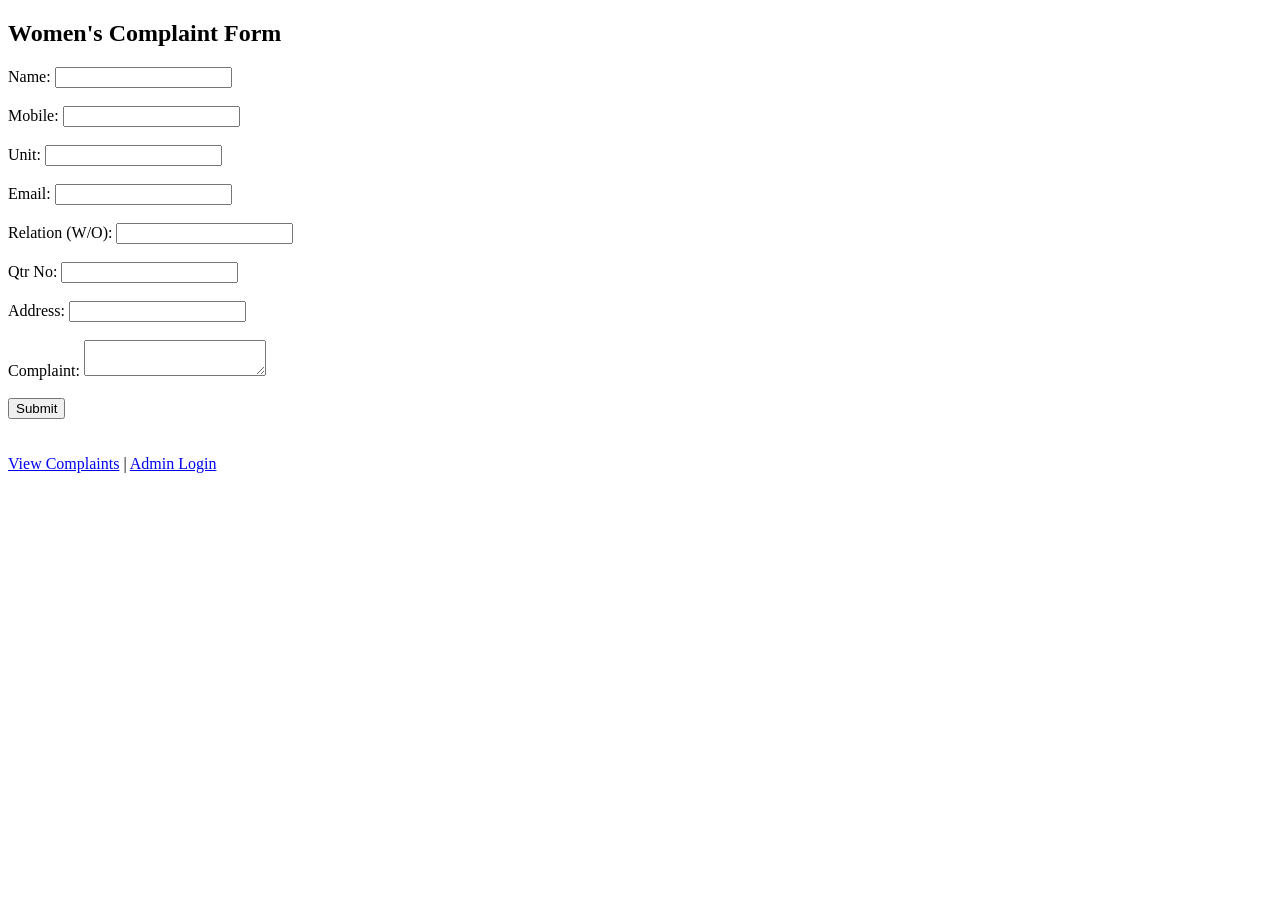
==== templates/index.html @ de124d99 "first commit" ====
<!DOCTYPE html>
<html>
<head>
    <title>Complaint Form</title>
</head>
<body>

<h2>Women's Complaint Form</h2>

<form action="/submit" method="POST">

    Name: <input type="text" name="name" required><br><br>

    Mobile: <input type="text" name="mobile" required><br><br>

    Unit: <input type="text" name="unit" required><br><br>

    Email: <input type="email" name="email" required><br><br>

    Relation (W/O): <input type="text" name="relation" required><br><br>

    Qtr No: <input type="text" name="qtr" required><br><br>

    Address: <input type="text" name="address" required><br><br>

    Complaint: <textarea name="complaint" required></textarea><br><br>

    <input type="submit" value="Submit">

</form>

<br><br>
<a href="/view">View Complaints</a> |
<a href="/admin">Admin Login</a>

</body>
</html>
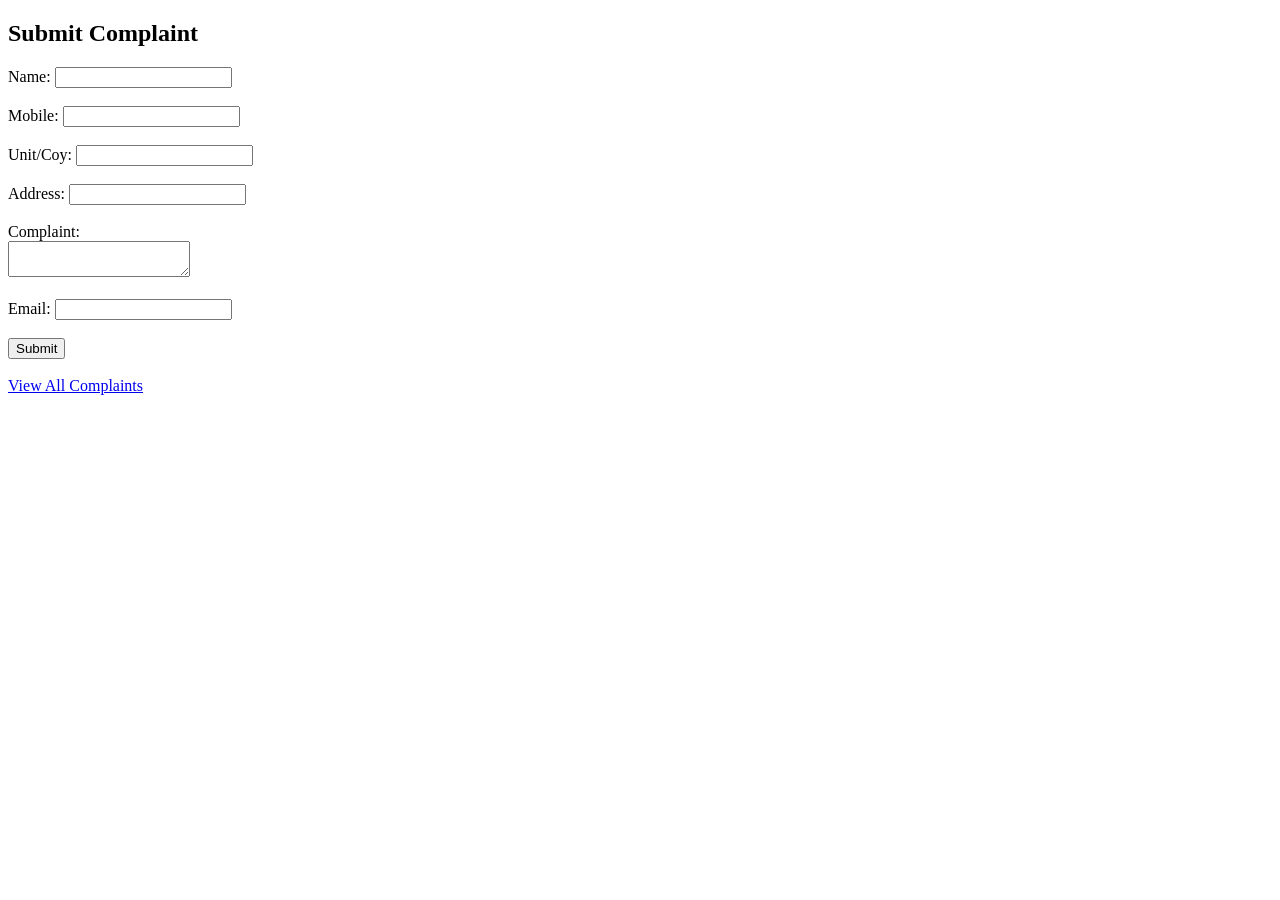
==== commit 338642c6: "first commit" ====
--- a/templates/index.html
+++ b/templates/index.html
@@ -5,33 +5,22 @@
 </head>
 <body>
 
-<h2>Women's Complaint Form</h2>
+<h2>Submit Complaint</h2>
 
-<form action="/submit" method="POST">
+<form action="/submit" method="post">
+    Name: <input type="text" name="name"><br><br>
+    Mobile: <input type="text" name="mobile"><br><br>
+    Unit/Coy: <input type="text" name="unit"><br><br>
+    Address: <input type="text" name="address"><br><br>
+    Complaint:<br>
+    <textarea name="complaint"></textarea><br><br>
+    Email: <input type="email" name="email"><br><br>
 
-    Name: <input type="text" name="name" required><br><br>
-
-    Mobile: <input type="text" name="mobile" required><br><br>
-
-    Unit: <input type="text" name="unit" required><br><br>
-
-    Email: <input type="email" name="email" required><br><br>
-
-    Relation (W/O): <input type="text" name="relation" required><br><br>
-
-    Qtr No: <input type="text" name="qtr" required><br><br>
-
-    Address: <input type="text" name="address" required><br><br>
-
-    Complaint: <textarea name="complaint" required></textarea><br><br>
-
-    <input type="submit" value="Submit">
-
+    <button type="submit">Submit</button>
 </form>
 
-<br><br>
-<a href="/view">View Complaints</a> |
-<a href="/admin">Admin Login</a>
+<br>
+<a href="/view">View All Complaints</a>
 
 </body>
 </html>
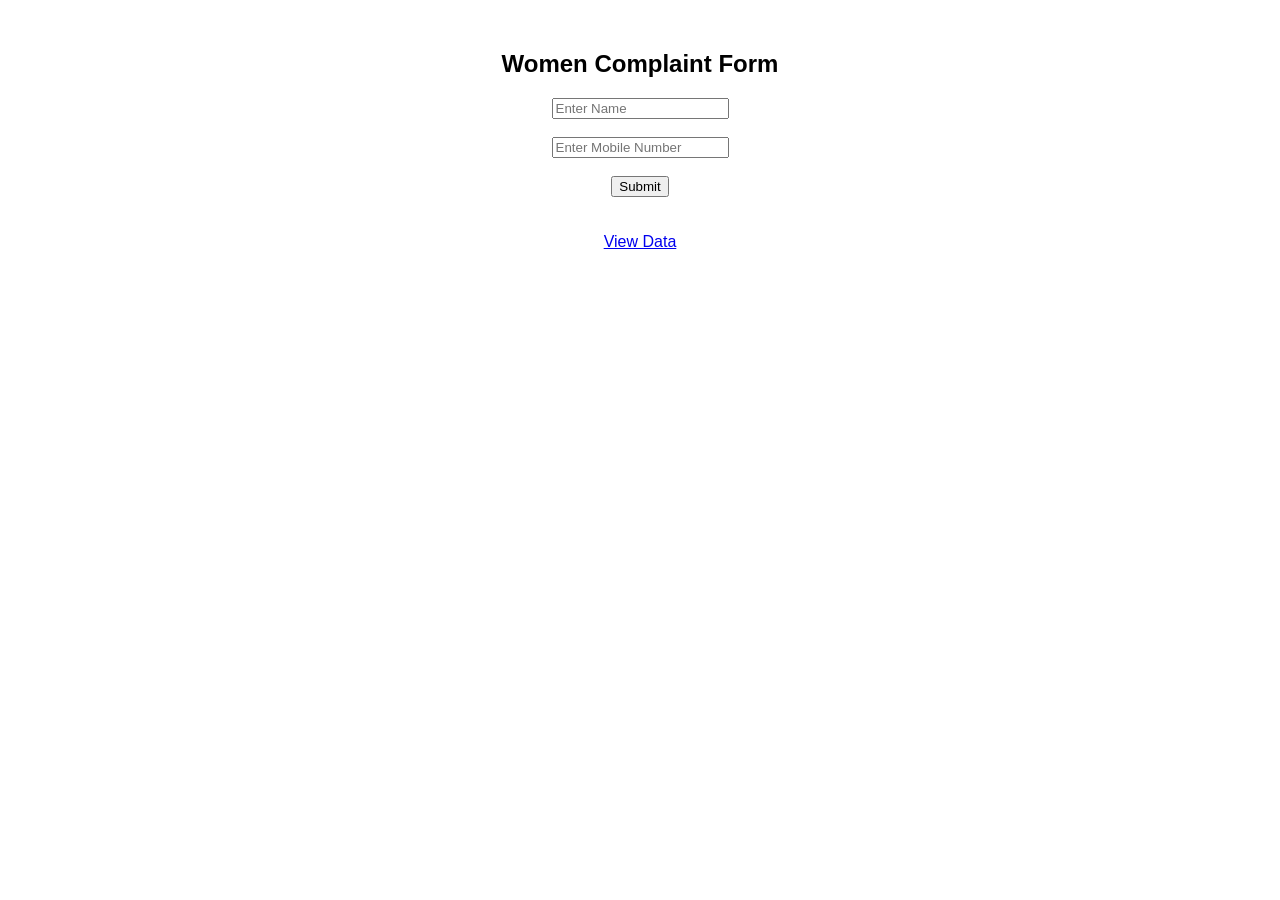
==== commit 48b5b6c4: "email working setup" ====
--- a/templates/index.html
+++ b/templates/index.html
@@ -1,26 +1,20 @@
 <!DOCTYPE html>
 <html>
 <head>
-    <title>Complaint Form</title>
+    <title>Women Portal</title>
 </head>
-<body>
+<body style="font-family: Arial; text-align:center; margin-top:50px;">
 
-<h2>Submit Complaint</h2>
+<h2>Women Complaint Form</h2>
 
-<form action="/submit" method="post">
-    Name: <input type="text" name="name"><br><br>
-    Mobile: <input type="text" name="mobile"><br><br>
-    Unit/Coy: <input type="text" name="unit"><br><br>
-    Address: <input type="text" name="address"><br><br>
-    Complaint:<br>
-    <textarea name="complaint"></textarea><br><br>
-    Email: <input type="email" name="email"><br><br>
-
+<form action="/submit" method="POST">
+    <input type="text" name="name" placeholder="Enter Name" required><br><br>
+    <input type="text" name="mobile" placeholder="Enter Mobile Number" required><br><br>
     <button type="submit">Submit</button>
 </form>
 
-<br>
-<a href="/view">View All Complaints</a>
+<br><br>
+<a href="/view">View Data</a>
 
 </body>
 </html>
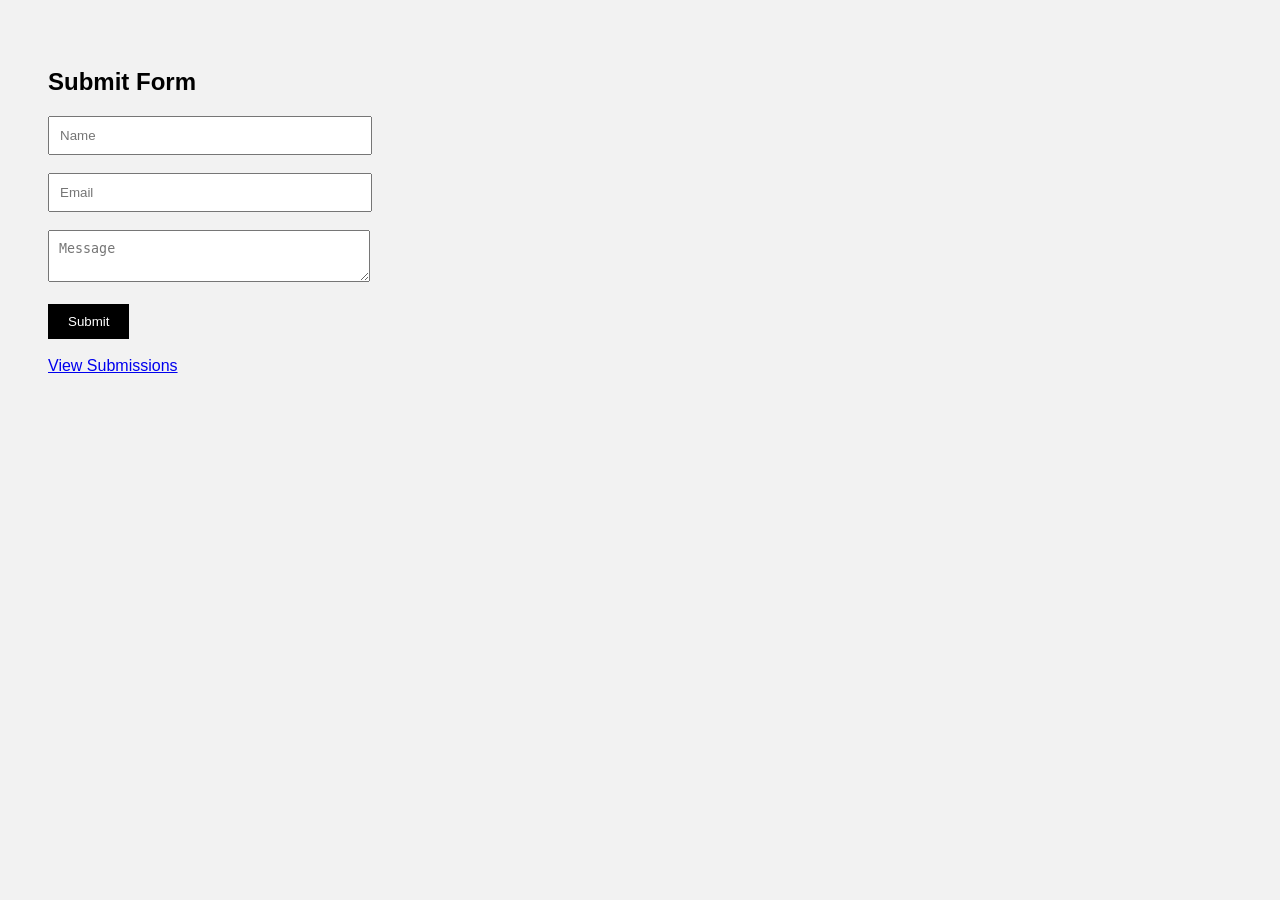
==== commit f2b910a3: "fix resend error" ====
--- a/templates/index.html
+++ b/templates/index.html
@@ -1,20 +1,22 @@
 <!DOCTYPE html>
 <html>
 <head>
-    <title>Women Portal</title>
+    <title>Form</title>
+    <link rel="stylesheet" href="/static/style.css">
 </head>
-<body style="font-family: Arial; text-align:center; margin-top:50px;">
+<body>
 
-<h2>Women Complaint Form</h2>
+<h2>Submit Form</h2>
 
 <form action="/submit" method="POST">
-    <input type="text" name="name" placeholder="Enter Name" required><br><br>
-    <input type="text" name="mobile" placeholder="Enter Mobile Number" required><br><br>
+    <input type="text" name="name" placeholder="Name" required><br><br>
+    <input type="email" name="email" placeholder="Email" required><br><br>
+    <textarea name="message" placeholder="Message"></textarea><br><br>
     <button type="submit">Submit</button>
 </form>
 
-<br><br>
-<a href="/view">View Data</a>
+<br>
+<a href="/view">View Submissions</a>
 
 </body>
 </html>
--- a/static/style.css
+++ b/static/style.css
@@ -0,0 +1,17 @@
+body {
+    font-family: Arial;
+    padding: 40px;
+    background: #f2f2f2;
+}
+
+input, textarea {
+    width: 300px;
+    padding: 10px;
+}
+
+button {
+    padding: 10px 20px;
+    background: black;
+    color: white;
+    border: none;
+}
